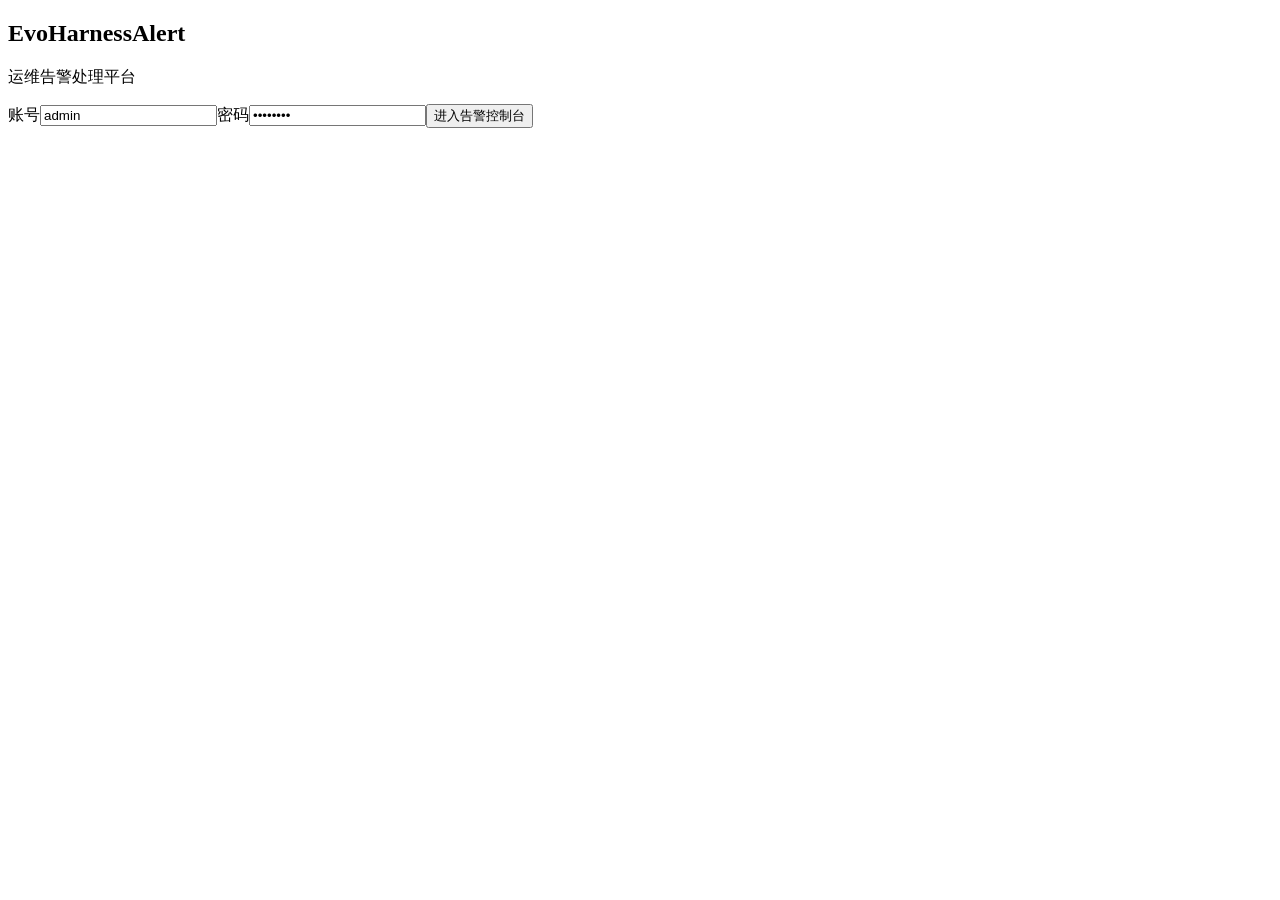
==== app/static/index.html @ eb986134 "Initial EvoHarnessAlert implementation" ====
<!doctype html><html lang="zh-CN"><head><meta charset="utf-8"><meta name="viewport" content="width=device-width,initial-scale=1"><title>EvoHarnessAlert 登录</title><link rel="stylesheet" href="/styles.css"></head><body class="login-page"><main class="login-shell"><section><h1>EvoHarnessAlert</h1><p>运维告警处理平台</p></section><form id="loginForm" class="login-form"><label>账号<input id="username" value="admin" autocomplete="username"></label><label>密码<input id="password" type="password" value="admin123" autocomplete="current-password"></label><button type="submit">进入告警控制台</button><p id="loginState"></p></form></main><script src="/app.js"></script></body></html>
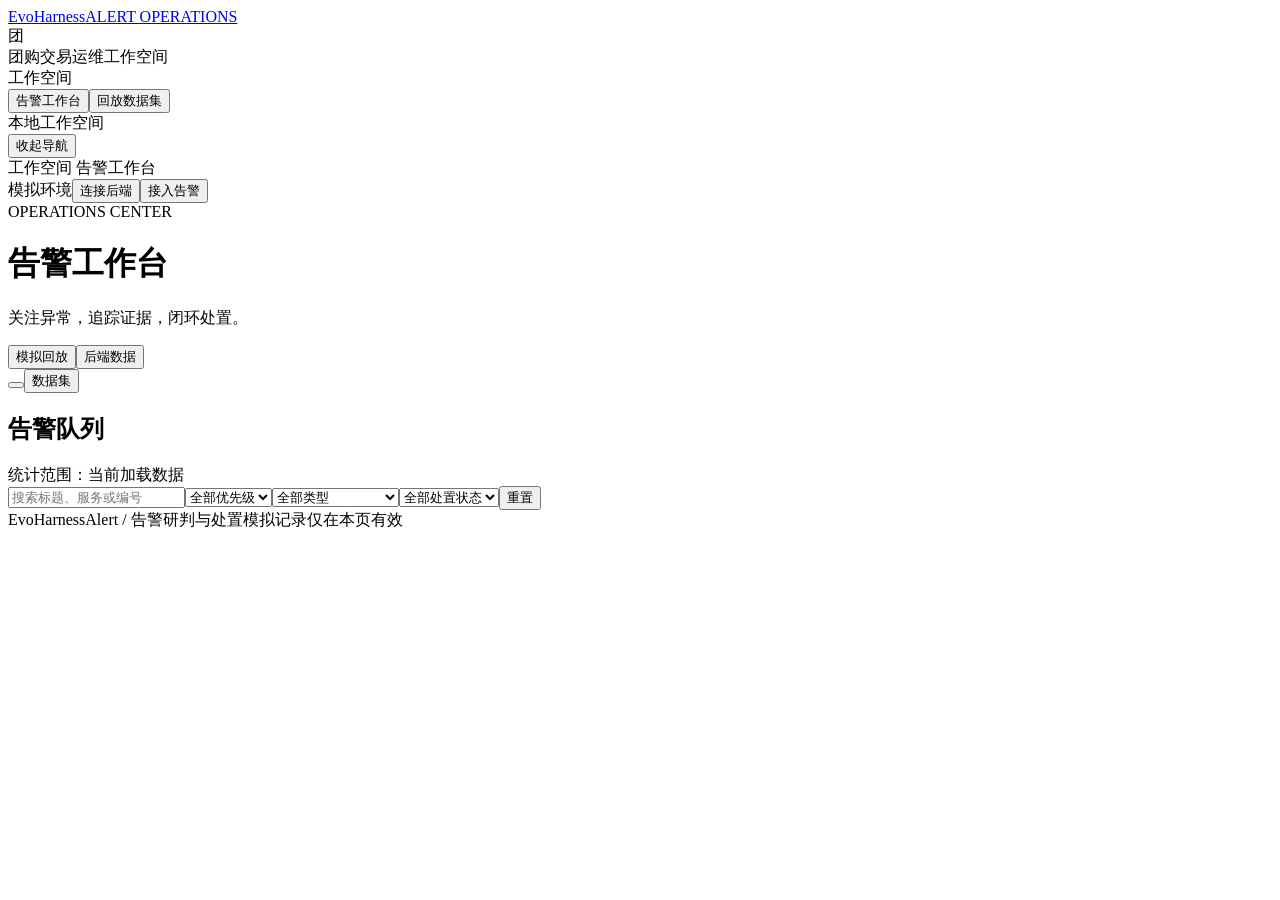
==== commit 9a0d5e9a: "Complete alert platform and replay console" ====
--- a/app/static/index.html
+++ b/app/static/index.html
@@ -1 +1,15 @@
-<!doctype html><html lang="zh-CN"><head><meta charset="utf-8"><meta name="viewport" content="width=device-width,initial-scale=1"><title>EvoHarnessAlert 登录</title><link rel="stylesheet" href="/styles.css"></head><body class="login-page"><main class="login-shell"><section><h1>EvoHarnessAlert</h1><p>运维告警处理平台</p></section><form id="loginForm" class="login-form"><label>账号<input id="username" value="admin" autocomplete="username"></label><label>密码<input id="password" type="password" value="admin123" autocomplete="current-password"></label><button type="submit">进入告警控制台</button><p id="loginState"></p></form></main><script src="/app.js"></script></body></html>+<!doctype html>
+<html lang="zh-CN">
+<head><meta charset="utf-8"><meta name="viewport" content="width=device-width, initial-scale=1"><title>EvoHarnessAlert · 运维控制台</title><link rel="icon" href="/favicon.svg"><link rel="stylesheet" href="/console/styles.css"><link rel="stylesheet" href="/console/business.css"></head>
+<body>
+<aside class="sidebar"><a class="brand" href="/" aria-label="EvoHarnessAlert 首页"><span class="brand-mark"><i data-lucide="activity"></i></span><span class="brand-name">EvoHarness<span>ALERT OPERATIONS</span></span></a><div class="workspace"><span class="workspace-icon">团</span><div>团购交易<span>运维工作空间</span></div></div><div class="nav-label">工作空间</div><nav><button data-view="alerts" title="告警工作台"><i data-lucide="panels-top-left"></i><span>告警工作台</span></button><button data-view="dataset" title="回放数据集"><i data-lucide="database"></i><span>回放数据集</span></button></nav><div class="sidebar-bottom"><div class="system-label"><span class="dot"></span><span>本地工作空间</span></div><button id="collapse" title="收起或展开导航" aria-label="收起或展开导航"><i data-lucide="panel-left-close"></i><span>收起导航</span></button></div></aside>
+<main><header class="topbar"><div class="breadcrumb">工作空间 <i data-lucide="chevron-right"></i><span id="breadcrumb">告警工作台</span></div><div class="top-actions"><span id="environment" class="environment">模拟环境</span><button id="connect"><span class="connection-dot"></span><span id="connection">连接后端</span></button><button id="newAlert" class="primary"><i data-lucide="plus"></i><span>接入告警</span></button></div></header>
+<div class="page"><div class="page-heading"><div><div class="eyebrow">OPERATIONS CENTER</div><h1 id="pageTitle">告警工作台</h1><p id="pageSubtitle">关注异常，追踪证据，闭环处置。</p></div><div class="heading-actions"><div class="segmented" id="modeSwitch"><button data-mode="demo">模拟回放</button><button data-mode="live">后端数据</button></div><button id="refresh" class="icon-button" title="刷新数据" aria-label="刷新数据"><i data-lucide="refresh-cw"></i></button><button id="download" title="下载完整数据集"><i data-lucide="download"></i><span>数据集</span></button></div></div>
+<div id="notice" role="status" aria-live="polite"></div><section id="stats" class="stats" aria-label="当前加载数据统计"></section>
+<section class="content"><div class="section-bar"><div><h2 id="listTitle">告警队列</h2><span id="resultCount"></span></div><span class="muted scope">统计范围：当前加载数据</span></div><div class="filters"><label class="search"><i data-lucide="search"></i><input id="search" aria-label="搜索告警" placeholder="搜索标题、服务或编号"></label><select id="priority" aria-label="优先级"><option value="">全部优先级</option><option>P0</option><option>P1</option><option>P2</option><option>P3</option></select><select id="type" aria-label="告警类型"><option value="">全部类型</option><option value="PROBLEM">问题 · PROBLEM</option><option value="BUSINESS">业务 · BUSINESS</option><option value="EVENT">事件 · EVENT</option><option value="HOST">主机 · HOST</option></select><select id="status" aria-label="处置状态"><option value="">全部处置状态</option><option value="OPEN">待接手</option><option value="ACKNOWLEDGED">处理中</option><option value="RESOLVED">已关闭</option></select><select id="variantFilter" aria-label="回放变体" hidden><option value="">全部变体</option><option value="normal">正常取证</option><option value="timeout">工具超时</option><option value="conflict">证据冲突</option><option value="tenant_denied">跨租户拒绝</option><option value="approval">写操作待审批</option></select><button id="reset" title="重置筛选"><i data-lucide="rotate-ccw"></i><span>重置</span></button></div>
+<div class="workbench" id="workbench"><section class="table-pane" aria-label="告警列表"><div id="table" class="table-scroll"></div><div id="pagination" class="pagination"></div></section><section id="detail" class="detail" aria-label="告警详情"></section></div></section><footer><span>EvoHarnessAlert <span class="footer-divider">/</span> 告警研判与处置</span><span id="footerInfo">模拟记录仅在本页有效</span></footer></div></main>
+<dialog id="alertDialog"><form id="alertForm"><div class="dialog-head"><div><span class="eyebrow">ALERT INTAKE</span><h2>接入告警</h2></div><button type="button" data-close class="icon-button" aria-label="关闭"><i data-lucide="x"></i></button></div><p id="submitHint" class="form-hint"></p><label>告警原文<textarea id="rawInput" rows="6" required placeholder="例如：P0 团购下单失败率持续 5 分钟超过 60%…"></textarea></label><div class="form-row"><label>优先级<select id="inputPriority"><option>P0</option><option>P1</option><option selected>P2</option><option>P3</option></select></label><label>告警类型<select id="inputType"><option value="problem">问题 PROBLEM</option><option value="business">业务 BUSINESS</option><option value="event">事件 EVENT</option><option value="host">主机 HOST</option></select></label></div><label>服务名<input id="inputService" required value="group-buy-order-service"></label><div id="submitError" role="alert" class="error-text"></div><div class="dialog-actions"><button type="button" data-close>取消</button><button type="submit" class="primary" id="submitAlert">提交告警</button></div></form></dialog>
+<dialog id="loginDialog"><form id="loginForm"><div class="dialog-head"><div><span class="eyebrow">WORKSPACE CONNECTION</span><h2>连接后端</h2></div><button type="button" data-close class="icon-button" aria-label="关闭"><i data-lucide="x"></i></button></div><p class="form-hint">连接当前站点的 API。认证信息仅在本页内存中保留。</p><label>账号<input id="username" required autocomplete="username"></label><label>密码<input id="password" type="password" required autocomplete="current-password"></label><p id="loginError" role="alert" class="error-text"></p><div class="dialog-actions"><button type="button" data-close>取消</button><button type="submit" class="primary">连接工作空间</button></div></form></dialog>
+<dialog id="resolveDialog"><form id="resolveForm"><div class="dialog-head"><h2>关闭事件</h2><button type="button" data-close class="icon-button" aria-label="关闭"><i data-lucide="x"></i></button></div><p id="resolveHint" class="form-hint"></p><label>关闭备注<textarea id="resolveNote" rows="4" required placeholder="记录恢复验证、处理结果及遗留问题"></textarea></label><p id="resolveError" role="alert" class="error-text"></p><div class="dialog-actions"><button type="button" data-close>取消</button><button class="primary" type="submit">确认关闭</button></div></form></dialog>
+<script src="/assets/lucide.min.js"></script><script type="module" src="/console/main.js"></script>
+</body></html>
